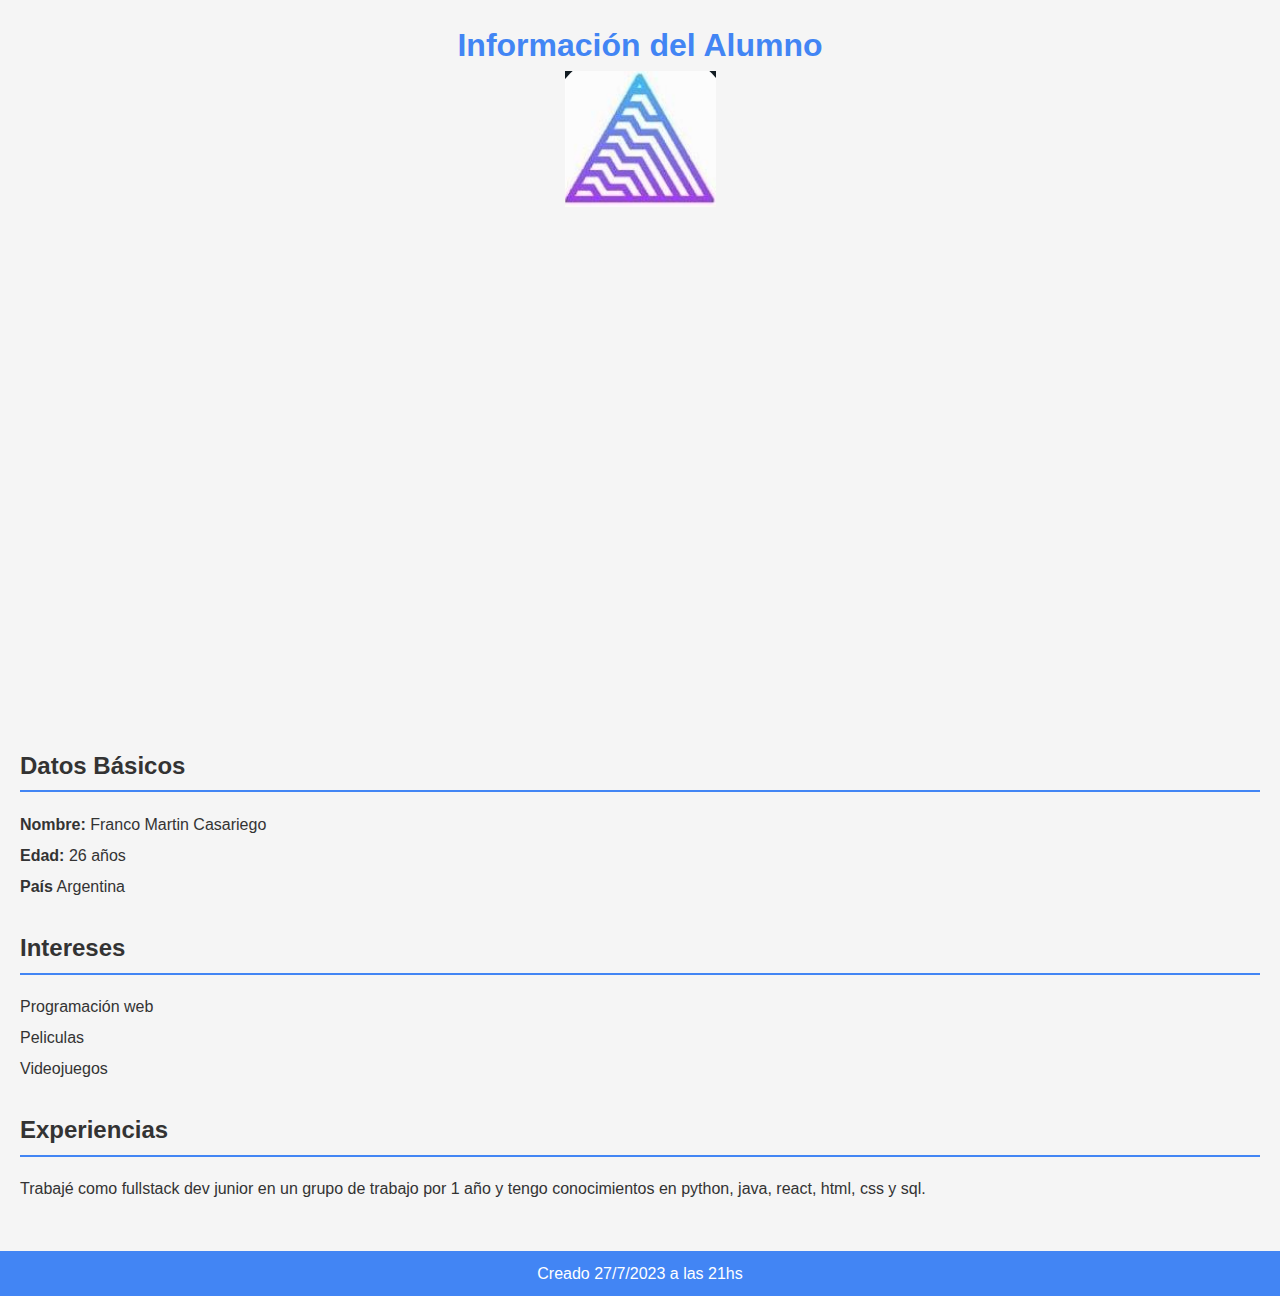
==== index.html @ 0d69ca37 "practico0" ====
<!DOCTYPE html>
<html lang="en">
<head>
    <meta charset="UTF-8">
    <meta name="viewport" content="width=device-width, initial-scale=1.0">
    <title>Resumen del Alumno</title>
    <link rel="stylesheet" href="styles.css">
</head>
<body>
    <header>
        <h1>Información del Alumno</h1>
        <img src="Nova.png";>
        <!-- subi un png como parte del titulo -->
    </header>
        <!-- Pase el video de youtube y lo subi a la pagina -->
    <iframe width="853" height="480" src="https://www.youtube.com/embed/KCVN-SuBBWM" title="The Matrix Raining Green Code Backdrop for OBS - Teams, Zoom calls in 4k" frameborder="0" allow="accelerometer; autoplay; clipboard-write; encrypted-media; gyroscope; picture-in-picture; web-share" allowfullscreen></iframe>
    <main>
        <article>
            <h2>Datos Básicos</h2>
            <ul>
                <li><strong>Nombre:</strong> Franco Martin Casariego</li>
                <li><strong>Edad:</strong> 26 años</li>
                <li><strong>País</strong> Argentina</li>
            </ul>
        </article>

        <article>
            <h2>Intereses</h2>
            <ul>
                <li>Programación web</li>
                <li>Peliculas</li>
                <li>Videojuegos</li>
            </ul>
        </article>

        <article>
            <h2>Experiencias</h2>
            <p>Trabajé como fullstack dev junior en un grupo de trabajo por 1 año y tengo conocimientos en python, java, react, html, css y sql.</p>
        </article>
    </main>
    
    <footer>
        Creado 27/7/2023 a las 21hs
    </footer>
    
</body>
</html>
---- styles.css ----
body {
    font-family: Arial, sans-serif;
    line-height: 1.6;
    margin: 0;
    padding: 0;
    background-color: #f5f5f5;
    color: #333;
}

header {
    color: #4285F4;
    padding: 20px;
    text-align: center;
}

header h1 {
    margin: 0;
}

main {
    padding: 20px;
}

article {
    margin-bottom: 30px;
}

h2 {
    border-bottom: 2px solid #4285F4;
    padding-bottom: 5px;
}

ul {
    list-style: none;
    padding: 0;
}

ul li {
    margin-bottom: 5px;
}

iframe {
    display: block;
    margin: 0 auto;
}

footer {
    text-align: center;
    padding: 10px;
    background-color: #4285F4;
    color: #fff;
}

/* Estilos específicos */

article p {
    font-size: 16px;
    line-height: 1.5;
}

img {
    max-width: 100%;
    height: auto;
    display: block;
    margin: 0 auto;
}
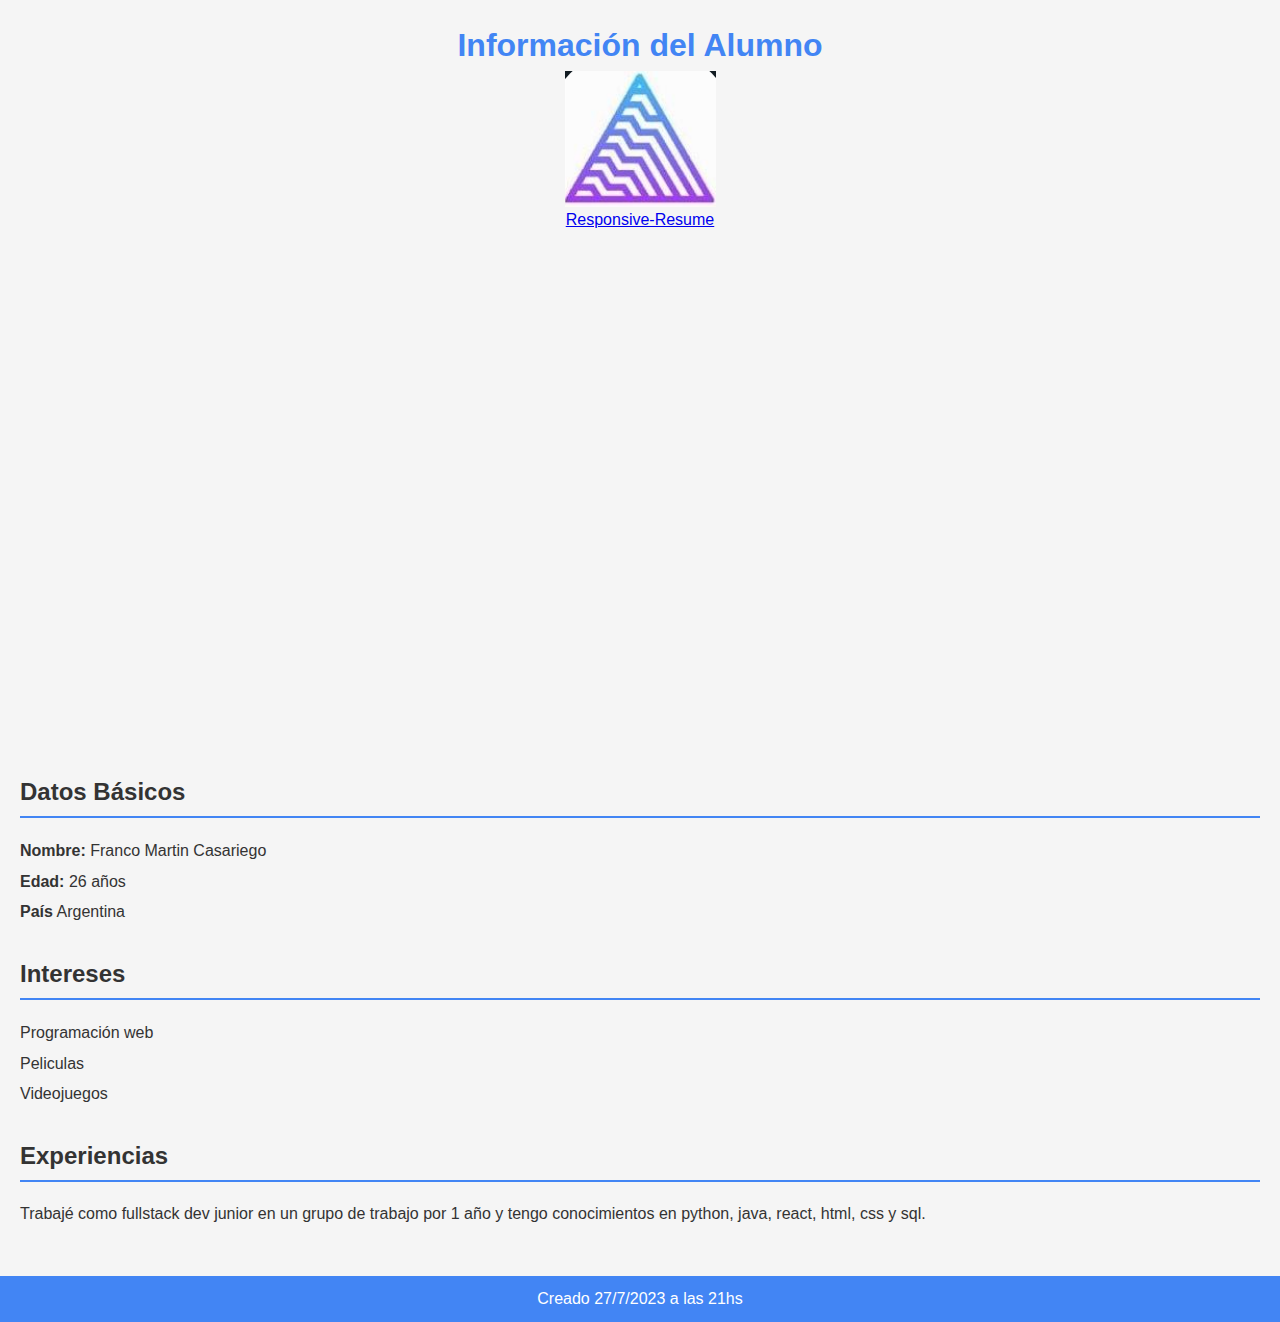
==== commit 4bfbdbc8: "practico0" ====
--- a/index.html
+++ b/index.html
@@ -10,6 +10,7 @@
     <header>
         <h1>Información del Alumno</h1>
         <img src="Nova.png";>
+        <a href="Responsive/Responsive-resume-master/Responsive-resume-master/index.html">Responsive-Resume</a>
         <!-- subi un png como parte del titulo -->
     </header>
         <!-- Pase el video de youtube y lo subi a la pagina -->
